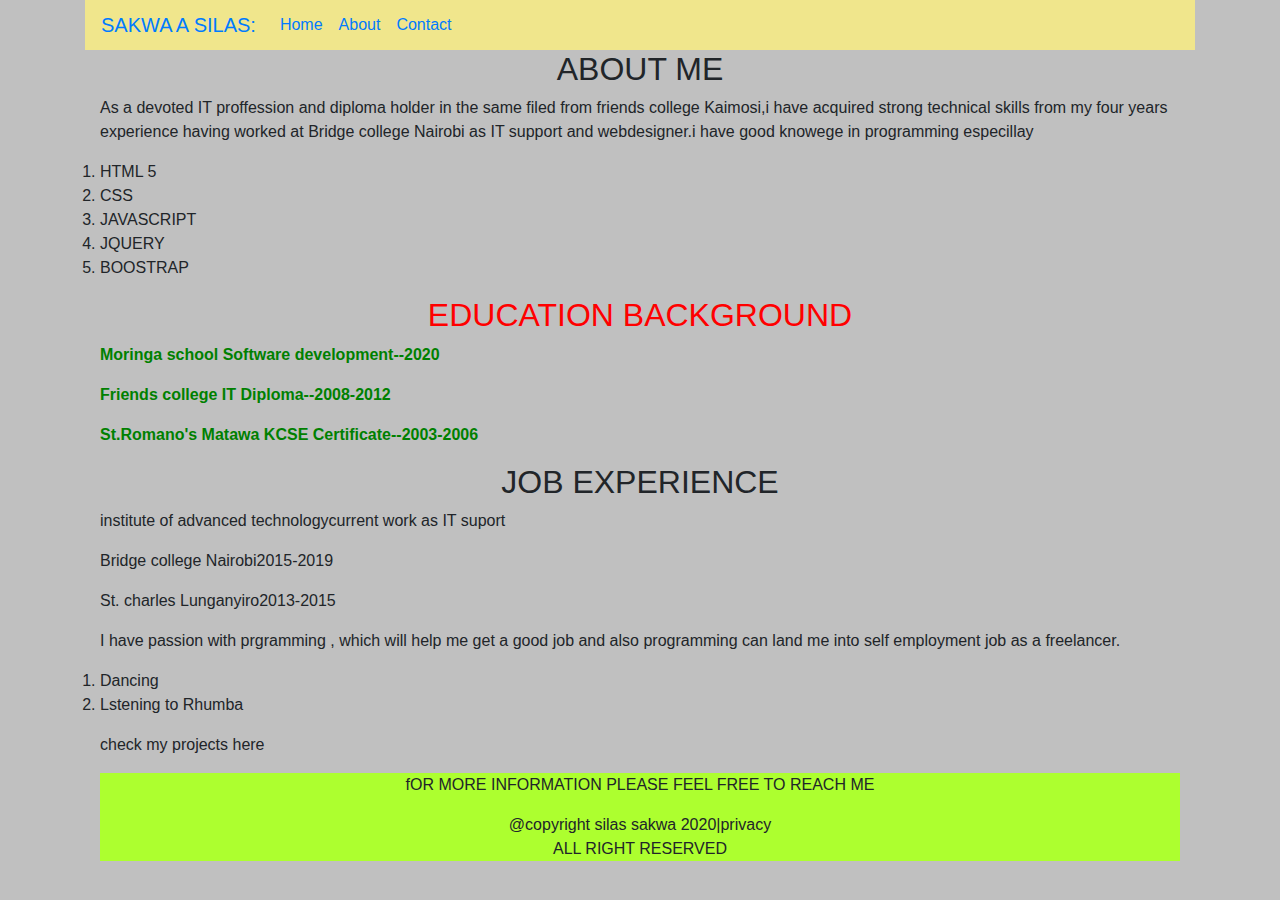
==== about.html @ e0687519 "added files" ====
<html>
    <head>
        <title>My portifolio</title>
        <link href="css/css/bootstrap.css"rel="stylesheet"type="text/css">
        <link rel="stylesheet"type="text/css"href="css/styles.css">
    </head>
    <body>
        <div class="container">
           <header>
<nav>
    <nav class="navbar navbar-expand-md">
        <a class="navbar-brand" href="#">SAKWA A SILAS:</a>
        <button class="navbar-toggler navbar-dark" type="button" data-toggle="collapse" data-target="#main-navigation">
          <span class="navbar-toggler-icon"></span>
        </button>
        <div class="collapse navbar-collapse" id="main-navigation">
          <ul class="navbar-nav">
            <li class="nav-item">
              <a class="nav-link" href="index.HTML">Home</a>
            </li>
            <li class="nav-item">
              <a class="nav-link" href="#">About</a>
            </li>
            <li class="nav-item">
              <a class="nav-link" href="contact.html">Contact</a>
            </li>
          </ul>
        </div>
</nav>
           </header> 
<div class="container">
    <div class="row">
        <div class="col">
            <h2><center>ABOUT ME</center></h2>
            <p>As a devoted IT proffession and diploma holder in the same filed from friends college Kaimosi,i have acquired strong technical skills from my four years experience having worked at Bridge college Nairobi as IT support and webdesigner.i have good knowege in programming especillay</p>
            <ol>
                <li>HTML 5</li>
                <li>CSS</li>
                <li>JAVASCRIPT</li>
                <li>JQUERY</li>
                <li>BOOSTRAP</i>
                </ol>
            </ul>
            <div class="education">
            <H2><center>EDUCATION BACKGROUND</center></H2>
            <P><strong>Moringa school <span>Software development--2020</span></strong></P>
            <P><strong>Friends college  <span>IT Diploma--2008-2012</span></strong></P>
            <P><strong>St.Romano's Matawa</St> <span>KCSE Certificate--2003-2006</span></strong></P>
        </div>
        <div class="jobeperience">
            <h2><center>JOB EXPERIENCE</center></h2>
            <p>institute of advanced technology<span>current work as IT suport</span></p>
            <p>Bridge college Nairobi<span>2015-2019</span></p>
            <p>St. charles Lunganyiro<span>2013-2015</span></p>
        </div>
        <div class="programming">
            <p>I have passion with prgramming , which will help me get a good job and also programming can land me into self employment job as a freelancer.</p>

        </div>
        <div class="My favourite">
            <ol start="1">
                <li>Dancing</li>
                <li>Lstening to Rhumba</li>
            </ol>
        </div>
        <p>check my projects here<span></span></p>
        </div>
    </div>
<div class="footer">
    <center>
    <P>fOR MORE INFORMATION PLEASE FEEL FREE TO REACH ME </P>
   @copyright silas sakwa 2020|privacy<br>ALL RIGHT RESERVED</center>
    </P>
</div>
        </div>
    </body>
    <body>
---- css/styles.css ----
*{
    margin: 0px;
    padding: 0px;
    font-family: sans-serif;
  
}
body
{
    background-color: silver;
}
#sidebar
{
    position: fixed;
    width: 200px;
    height: 100%;
    background:#151719;
   left:-200px;
    transition: all 0.9s ease;
    top: 10%;
}
#sidebar.active
{
    left: 0px;
}
#sidebar ul li
{
    color:rgba(230,230,230, 0.9);
    list-style-type: none;
    padding: 15px 10px;
    border-bottom: 1px solid rgba(100, 100,100, 0.3);
}
#sidebar ul li a{
    color:white;
    text-decoration: none;
    text-align: center;
    margin-left: 10px;
}
 .toggle-btn
{
    position:absolute;
    left: 10px;
  top:5px;
  
  
}
 .toggle-btn span
{
    display: block;
    width:30px;
    height: 5px;
    background: #151719;
    margin: 3px 0px;
}
#sidebar header{
    user-select: none;
    font-size: 20px;
    background-color: green;
    line-height: 70px;
    align-items: center;
   
}
img{
    align-content: center;
    border-radius: 50% 50%;

 
}

.landing-page
{
    widows: 100%;
    height: 100vh;
    background-color: cadetblue;
    background-image: url("../img/download\ \(1\).jpg");
    background-repeat: no-repeat;
    background-position: center;
    background-size: cover;
}
.main-message
{
    padding-top: 15%;
    margin-left: 30%;
    color:white;
}
.main-message h2{

}
.ms1
{
margin-left: 35%;
}
.intro-btn
{
    display: flex;
    justify-content: center;
    
}
.intro-btn{
    background-color: red;
    border-radius: 3em;
    color: rgba(230,230,230, 0.9);
    display: inline-block;
    pad: 1rem 2.5rem;
}
.ms1
{
    color:red;
}
.ms1 span{
    color:green;
}
#about
{
    display:none;
}
.education
{
    color:red;
}
.education p{
    color:green;
}
.footer
{
    background-color: greenyellow;
}
.navbar
{
    width:100%;
    height:50px;
    background-color: khaki;
}
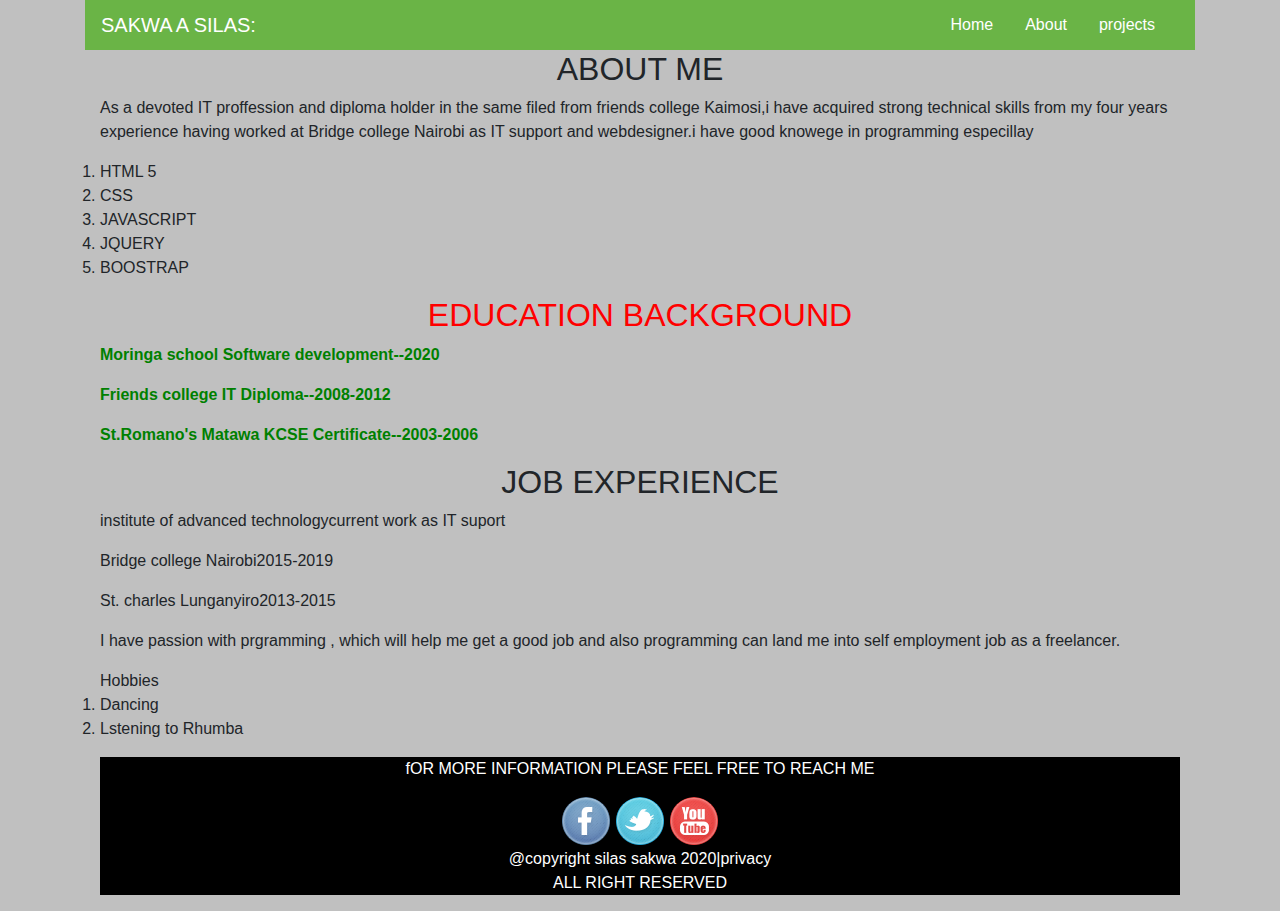
==== commit e1ac2fda: "added jquery file" ====
--- a/about.html
+++ b/about.html
@@ -22,7 +22,7 @@
               <a class="nav-link" href="#">About</a>
             </li>
             <li class="nav-item">
-              <a class="nav-link" href="contact.html">Contact</a>
+              <a class="nav-link" href="projects.html">projects</a>
             </li>
           </ul>
         </div>
@@ -58,17 +58,22 @@
 
         </div>
         <div class="My favourite">
+            <h>Hobbies</h>
             <ol start="1">
                 <li>Dancing</li>
                 <li>Lstening to Rhumba</li>
             </ol>
         </div>
-        <p>check my projects here<span></span></p>
+        
         </div>
     </div>
 <div class="footer">
     <center>
     <P>fOR MORE INFORMATION PLEASE FEEL FREE TO REACH ME </P>
+    <img src="img/social_icons/facebook.png"alt="fb">
+    <img src="img/social_icons/twitter.png"alt="twitter">
+    <img src="img/social_icons/you_tube.png"alt="youtube"><br>
+
    @copyright silas sakwa 2020|privacy<br>ALL RIGHT RESERVED</center>
     </P>
 </div>
--- a/css/styles.css
+++ b/css/styles.css
@@ -55,7 +55,7 @@
     user-select: none;
     font-size: 20px;
     background-color: green;
-    line-height: 70px;
+    line-height: 30px;
     align-items: center;
    
 }
@@ -122,11 +122,31 @@
 }
 .footer
 {
-    background-color: greenyellow;
+    background-color:black;
+    color:white;
+    align-items: center;
+    text-align: center;
 }
 .navbar
 {
     width:100%;
     height:50px;
     background-color: khaki;
-}+}
+.navbar {
+    background:#6ab446;
+  }
+  .nav-link,
+  .navbar-brand {
+    color: #fff;
+    cursor: pointer;
+  }
+  .nav-link {
+    margin-right: 1em !important;
+  }
+  .nav-link:hover {
+    color: #000;
+  }
+  .navbar-collapse {
+    justify-content: flex-end;
+  }